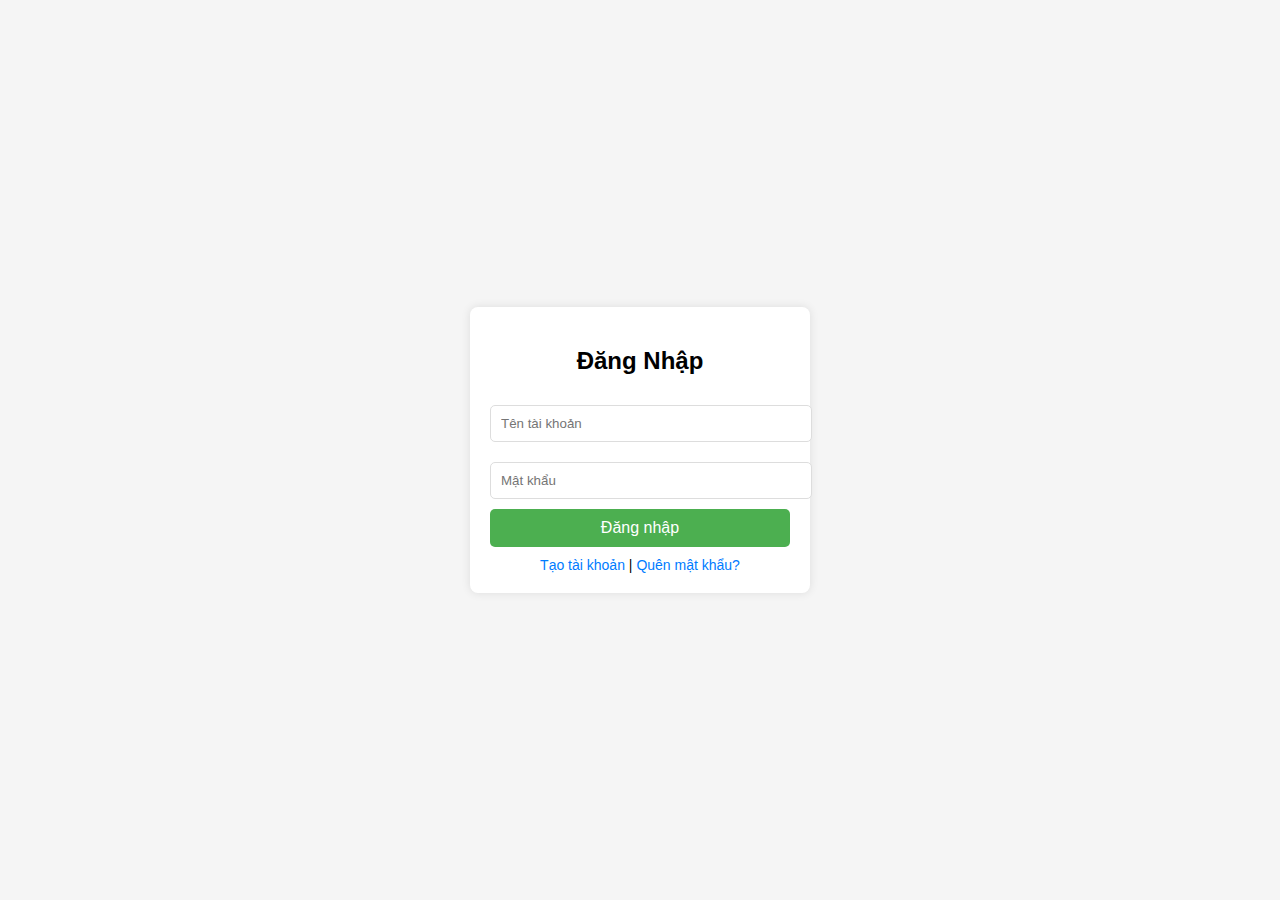
==== Index.html @ 96b72d99 "Create Index.html" ====
<!DOCTYPE html>
<html lang="vi">
<head>
    <meta charset="UTF-8">
    <meta name="viewport" content="width=device-width, initial-scale=1.0">
    <title>Đăng Nhập</title>
    <style>
        body {
            font-family: Arial, sans-serif;
            display: flex;
            justify-content: center;
            align-items: center;
            height: 100vh;
            margin: 0;
            background-color: #f5f5f5;
        }
        .container {
            width: 300px;
            padding: 20px;
            border-radius: 8px;
            background-color: #fff;
            box-shadow: 0px 0px 10px rgba(0, 0, 0, 0.1);
            text-align: center;
        }
        input[type="text"], input[type="password"] {
            width: 100%;
            padding: 10px;
            margin: 10px 0;
            border: 1px solid #ddd;
            border-radius: 5px;
        }
        button {
            width: 100%;
            padding: 10px;
            border: none;
            border-radius: 5px;
            background-color: #4CAF50;
            color: white;
            font-size: 16px;
            cursor: pointer;
        }
        button:hover {
            background-color: #45a049;
        }
        .link {
            margin-top: 10px;
            font-size: 14px;
        }
        .link a {
            color: #007bff;
            text-decoration: none;
        }
        .link a:hover {
            text-decoration: underline;
        }
        .loading {
            display: none;
            margin-top: 20px;
            font-size: 14px;
            color: #555;
        }
        .success-container {
            display: none;
            text-align: center;
        }
        .options button {
            width: 45%;
            margin: 5px;
            background-color: #ff9800;
        }
    </style>
    <script>
        function showLoading() {
            document.getElementById("login-form").style.display = "none";
            document.getElementById("loading").style.display = "block";
            
            // Giả lập quá trình đăng nhập
            setTimeout(function() {
                document.getElementById("loading").style.display = "none";
                document.getElementById("success-container").style.display = "block";
            }, 2000);
        }
    </script>
</head>
<body>
    <div class="container">
        <div id="login-form">
            <h2>Đăng Nhập</h2>
            <input type="text" placeholder="Tên tài khoản" required>
            <input type="password" placeholder="Mật khẩu" required>
            <button onclick="showLoading()">Đăng nhập</button>
            <div class="link">
                <a href="#">Tạo tài khoản</a> | 
                <a href="#">Quên mật khẩu?</a>
            </div>
        </div>

        <div id="loading" class="loading">Đang tải...</div>

        <div id="success-container" class="success-container">
            <h2>Chào mừng bạn!</h2>
            <p>Chọn phương thức nạp tiền:</p>
            <div class="options">
                <button>Nạp tiền</button>
                <button>Thẻ cào</button>
            </div>
        </div>
    </div>
</body>
</html>
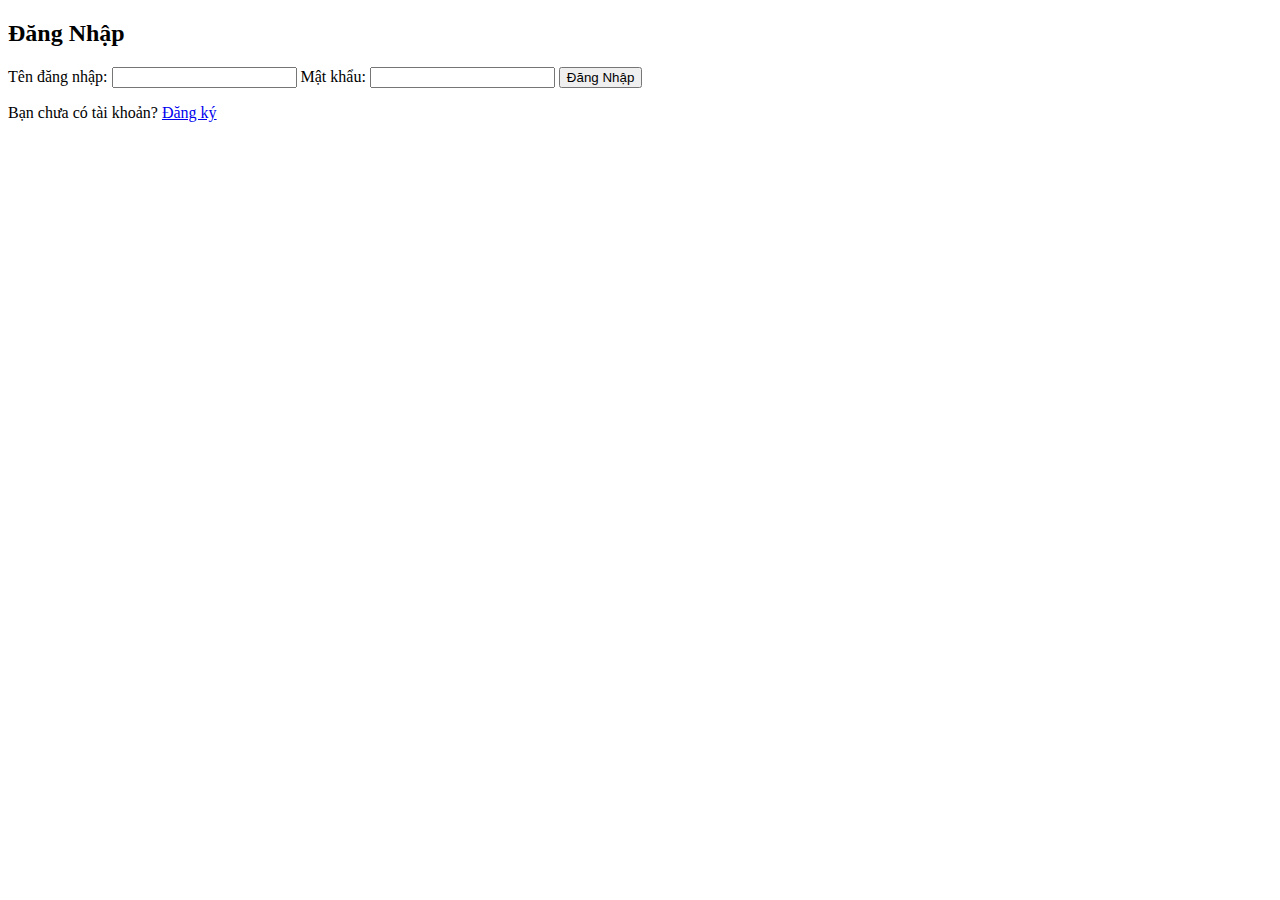
==== commit 60441885: "Rename Login.html to Index.html" ====
--- a/Index.html
+++ b/Index.html
@@ -4,107 +4,21 @@
     <meta charset="UTF-8">
     <meta name="viewport" content="width=device-width, initial-scale=1.0">
     <title>Đăng Nhập</title>
-    <style>
-        body {
-            font-family: Arial, sans-serif;
-            display: flex;
-            justify-content: center;
-            align-items: center;
-            height: 100vh;
-            margin: 0;
-            background-color: #f5f5f5;
-        }
-        .container {
-            width: 300px;
-            padding: 20px;
-            border-radius: 8px;
-            background-color: #fff;
-            box-shadow: 0px 0px 10px rgba(0, 0, 0, 0.1);
-            text-align: center;
-        }
-        input[type="text"], input[type="password"] {
-            width: 100%;
-            padding: 10px;
-            margin: 10px 0;
-            border: 1px solid #ddd;
-            border-radius: 5px;
-        }
-        button {
-            width: 100%;
-            padding: 10px;
-            border: none;
-            border-radius: 5px;
-            background-color: #4CAF50;
-            color: white;
-            font-size: 16px;
-            cursor: pointer;
-        }
-        button:hover {
-            background-color: #45a049;
-        }
-        .link {
-            margin-top: 10px;
-            font-size: 14px;
-        }
-        .link a {
-            color: #007bff;
-            text-decoration: none;
-        }
-        .link a:hover {
-            text-decoration: underline;
-        }
-        .loading {
-            display: none;
-            margin-top: 20px;
-            font-size: 14px;
-            color: #555;
-        }
-        .success-container {
-            display: none;
-            text-align: center;
-        }
-        .options button {
-            width: 45%;
-            margin: 5px;
-            background-color: #ff9800;
-        }
-    </style>
-    <script>
-        function showLoading() {
-            document.getElementById("login-form").style.display = "none";
-            document.getElementById("loading").style.display = "block";
-            
-            // Giả lập quá trình đăng nhập
-            setTimeout(function() {
-                document.getElementById("loading").style.display = "none";
-                document.getElementById("success-container").style.display = "block";
-            }, 2000);
-        }
-    </script>
+    <link rel="stylesheet" href="style.css">
 </head>
 <body>
     <div class="container">
-        <div id="login-form">
-            <h2>Đăng Nhập</h2>
-            <input type="text" placeholder="Tên tài khoản" required>
-            <input type="password" placeholder="Mật khẩu" required>
-            <button onclick="showLoading()">Đăng nhập</button>
-            <div class="link">
-                <a href="#">Tạo tài khoản</a> | 
-                <a href="#">Quên mật khẩu?</a>
-            </div>
-        </div>
+        <h2>Đăng Nhập</h2>
+        <form action="/login" method="POST">
+            <label for="username">Tên đăng nhập:</label>
+            <input type="text" id="username" name="username" required>
 
-        <div id="loading" class="loading">Đang tải...</div>
+            <label for="password">Mật khẩu:</label>
+            <input type="password" id="password" name="password" required>
 
-        <div id="success-container" class="success-container">
-            <h2>Chào mừng bạn!</h2>
-            <p>Chọn phương thức nạp tiền:</p>
-            <div class="options">
-                <button>Nạp tiền</button>
-                <button>Thẻ cào</button>
-            </div>
-        </div>
+            <button type="submit">Đăng Nhập</button>
+            <p>Bạn chưa có tài khoản? <a href="register.html">Đăng ký</a></p>
+        </form>
     </div>
 </body>
 </html>
